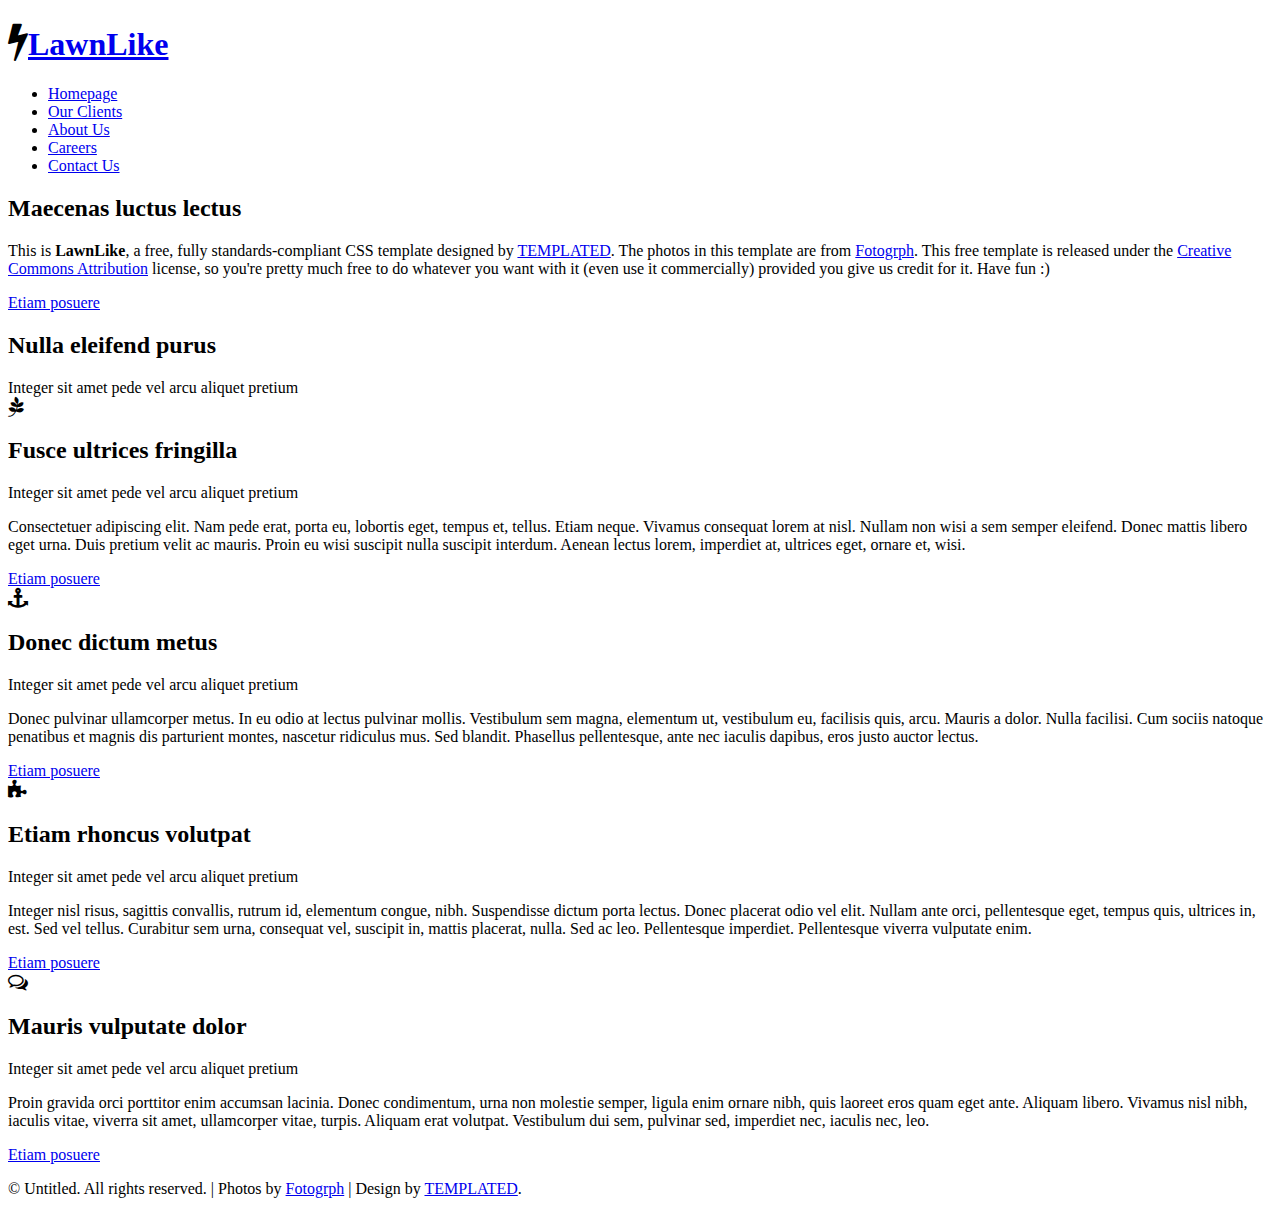
==== src/index.html @ e6cb64f8 "diploma" ====
<!DOCTYPE html PUBLIC "-//W3C//DTD XHTML 1.0 Strict//EN" "http://www.w3.org/TR/xhtml1/DTD/xhtml1-strict.dtd">



<html xmlns="http://www.w3.org/1999/xhtml">
<head>
<meta http-equiv="Content-Type" content="text/html; charset=utf-8" />
<title></title>
<meta name="keywords" content="" />
<meta name="description" content="" />
<link href="http://fonts.googleapis.com/css?family=Source+Sans+Pro:200,300,400,600,700,900" rel="stylesheet" />
<link href="main.scss" rel="stylesheet" type="text/css" media="all" />
<link href="fonts.css" rel="stylesheet" type="text/css" media="all" />


</head>
<body>
<div id="header-wrapper">
	<div id="header" class="container">
		<div id="logo">
			<h1><span class="fa fa-bolt"></span><a href="#">LawnLike</a></h1>
		</div>
		<div id="menu">
			<ul>
				<li class="current_page_item"><a href="#" accesskey="1" title="">Homepage</a></li>
				<li><a href="#" accesskey="2" title="">Our Clients</a></li>
				<li><a href="#" accesskey="3" title="">About Us</a></li>
				<li><a href="#" accesskey="4" title="">Careers</a></li>
				<li><a href="#" accesskey="5" title="">Contact Us</a></li>
			</ul>
		</div>
	</div>
</div>
<div id="header-featured">
	<div id="banner-wrapper">
		<div id="banner" class="container">
			<h2>Maecenas luctus lectus</h2>
			<p>This is <strong>LawnLike</strong>, a free, fully standards-compliant CSS template designed by <a href="http://templated.co" rel="nofollow">TEMPLATED</a>. The photos in this template are from <a href="http://fotogrph.com/"> Fotogrph</a>. This free template is released under the <a href="http://templated.co/license">Creative Commons Attribution</a> license, so you're pretty much free to do whatever you want with it (even use it commercially) provided you give us credit for it. Have fun :) </p>
			<a href="#" class="button">Etiam posuere</a>
		</div>
	</div>
</div>
<div id="wrapper">
	<div id="featured-wrapper">
		<div id="featured" class="extra2 margin-btm container">
			<div class="main-title">
				<h2>Nulla eleifend purus</h2>
				<span class="byline">Integer sit amet pede vel arcu aliquet pretium</span> </div>
	
			<div class="ebox1"> <span class="fa fa-pagelines"></span>
				<div class="title">
					<h2>Fusce ultrices fringilla</h2>
					<span class="byline">Integer sit amet pede vel arcu aliquet pretium</span> </div>
				<p>Consectetuer adipiscing elit. Nam pede erat, porta eu, lobortis eget, tempus et, tellus. Etiam neque. Vivamus consequat lorem at nisl. Nullam non wisi a sem semper eleifend. Donec mattis libero eget urna. Duis pretium velit ac mauris. Proin eu wisi suscipit nulla suscipit interdum. Aenean lectus lorem, imperdiet at, ultrices eget, ornare et, wisi. </p>
				<a href="#" class="button">Etiam posuere</a> </div>
			<div class="ebox2"> <span class="fa fa-anchor"></span>
				<div class="title">
					<h2>Donec dictum metus</h2>
					<span class="byline">Integer sit amet pede vel arcu aliquet pretium</span> </div>
				<p>Donec pulvinar ullamcorper metus. In eu odio at lectus pulvinar mollis. Vestibulum sem magna, elementum ut, vestibulum eu, facilisis quis, arcu. Mauris a dolor. Nulla facilisi. Cum sociis natoque penatibus et magnis dis parturient montes, nascetur ridiculus mus. Sed blandit. Phasellus pellentesque, ante nec iaculis dapibus, eros justo auctor lectus.</p>
				<a href="#" class="button">Etiam posuere</a> </div>
		</div>
		<div class="extra2 container">
			<div class="ebox1"> <span class="fa fa-puzzle-piece"></span>
				<div class="title">
					<h2>Etiam rhoncus volutpat</h2>
					<span class="byline">Integer sit amet pede vel arcu aliquet pretium</span> </div>
				<p>Integer nisl risus, sagittis convallis, rutrum id, elementum congue, nibh. Suspendisse dictum porta lectus. Donec placerat odio vel elit. Nullam ante orci, pellentesque eget, tempus quis, ultrices in, est. Sed vel tellus. Curabitur sem urna, consequat vel, suscipit in, mattis placerat, nulla. Sed ac leo. Pellentesque imperdiet. Pellentesque viverra vulputate enim.</p>
				<a href="#" class="button">Etiam posuere</a> </div>
			<div class="ebox2"> <span class="fa fa-comments-o"></span>
				<div class="title">
					<h2>Mauris vulputate dolor</h2>
					<span class="byline">Integer sit amet pede vel arcu aliquet pretium</span> </div>
				<p>Proin gravida orci porttitor enim accumsan lacinia. Donec condimentum, urna non molestie semper, ligula enim ornare nibh, quis laoreet eros quam eget ante. Aliquam libero. Vivamus nisl nibh, iaculis vitae, viverra sit amet, ullamcorper vitae, turpis. Aliquam erat volutpat. Vestibulum dui sem, pulvinar sed, imperdiet nec, iaculis nec, leo. </p>
				<a href="#" class="button">Etiam posuere</a> </div>
		</div>
	</div>
</div>
<div id="copyright" class="container">
	<p>&copy; Untitled. All rights reserved. | Photos by <a href="http://fotogrph.com/">Fotogrph</a> | Design by <a href="http://templated.co" rel="nofollow">TEMPLATED</a>.</p>
</div>
</body>
</html>
---- src/fonts.css ----
@charset 'UTF-8';

@font-face
{
	font-family: 'FontAwesome';
	src: url('fonts/fontawesome-webfont.eot?v=3.0.1');
	src: url('fonts/fontawesome-webfont.eot?#iefix&v=3.0.1') format('embedded-opentype'),
	     url('fonts/fontawesome-webfont.woff?v=3.0.1') format('woff'),
	     url('fonts/fontawesome-webfont.ttf?v=3.0.1') format('truetype'),
	     url('fonts/fontawesome-webfont.svg#FontAwesome') format('svg');
	font-weight: normal;
	font-style: normal;
}

@font-face
{
	font-family: 'Font-Awesome-Social';
	src: url('fonts/fontawesome-social-webfont.eot');
	src: url('fonts/fontawesome-social-webfont.eot?#iefix') format('embedded-opentype'),
	     url('fonts/fontawesome-social-webfont.woff') format('woff'),
		 url('fonts/fontawesome-social-webfont.ttf') format('truetype'),
		 url('fonts/fontawesome-social-webfont.svg#Font-Awesome-More') format('svg');
	font-weight: normal;
	font-style: normal;
}

	.fa
	{
		text-decoration: none;
	}

		.fa:before
		{
			display:inline-block;
			font-family: FontAwesome;
			font-size: 1.25em;
			text-decoration: none;
			font-style: normal;
			font-weight: normal;
			line-height: 1;
			-webkit-font-smoothing:antialiased;
			-moz-osx-font-smoothing:grayscale;
		}

		.fa-lg{font-size:1.3333333333333333em;line-height:.75em;vertical-align:-15%}
		.fa-2x{font-size:2em}
		.fa-3x{font-size:3em}
		.fa-4x{font-size:4em}
		.fa-5x{font-size:5em}
		.fa-fw{width:1.2857142857142858em;text-align:center}
		.fa-ul{padding-left:0;margin-left:2.142857142857143em;list-style-type:none}.fa-ul>li{position:relative}
		.fa-li{position:absolute;left:-2.142857142857143em;width:2.142857142857143em;top:.14285714285714285em;text-align:center}.fa-li.fa-lg{left:-1.8571428571428572em}
		.fa-border{padding:.2em .25em .15em;border:solid .08em #eee;border-radius:.1em}
		.pull-right{float:right}
		.pull-left{float:left}
		.fa.pull-left{margin-right:.3em}
		.fa.pull-right{margin-left:.3em}
		.fa-spin{-webkit-animation:spin 2s infinite linear;-moz-animation:spin 2s infinite linear;-o-animation:spin 2s infinite linear;animation:spin 2s infinite linear}
		@-moz-keyframes spin{0%{-moz-transform:rotate(0deg)} 100%{-moz-transform:rotate(359deg)}}@-webkit-keyframes spin{0%{-webkit-transform:rotate(0deg)} 100%{-webkit-transform:rotate(359deg)}}@-o-keyframes spin{0%{-o-transform:rotate(0deg)} 100%{-o-transform:rotate(359deg)}}@-ms-keyframes spin{0%{-ms-transform:rotate(0deg)} 100%{-ms-transform:rotate(359deg)}}@keyframes spin{0%{transform:rotate(0deg)} 100%{transform:rotate(359deg)}}.fa-rotate-90{filter:progid:DXImageTransform.Microsoft.BasicImage(rotation=1);-webkit-transform:rotate(90deg);-moz-transform:rotate(90deg);-ms-transform:rotate(90deg);-o-transform:rotate(90deg);transform:rotate(90deg)}
		.fa-rotate-180{filter:progid:DXImageTransform.Microsoft.BasicImage(rotation=2);-webkit-transform:rotate(180deg);-moz-transform:rotate(180deg);-ms-transform:rotate(180deg);-o-transform:rotate(180deg);transform:rotate(180deg)}
		.fa-rotate-270{filter:progid:DXImageTransform.Microsoft.BasicImage(rotation=3);-webkit-transform:rotate(270deg);-moz-transform:rotate(270deg);-ms-transform:rotate(270deg);-o-transform:rotate(270deg);transform:rotate(270deg)}
		.fa-flip-horizontal{filter:progid:DXImageTransform.Microsoft.BasicImage(rotation=0, mirror=1);-webkit-transform:scale(-1, 1);-moz-transform:scale(-1, 1);-ms-transform:scale(-1, 1);-o-transform:scale(-1, 1);transform:scale(-1, 1)}
		.fa-flip-vertical{filter:progid:DXImageTransform.Microsoft.BasicImage(rotation=2, mirror=1);-webkit-transform:scale(1, -1);-moz-transform:scale(1, -1);-ms-transform:scale(1, -1);-o-transform:scale(1, -1);transform:scale(1, -1)}
		.fa-stack{position:relative;display:inline-block;width:2em;height:2em;line-height:2em;vertical-align:middle}
		.fa-stack-1x,.fa-stack-2x{position:absolute;left:0;width:100%;text-align:center}
		.fa-stack-1x{line-height:inherit}
		.fa-stack-2x{font-size:2em}
		.fa-inverse{color:#fff}
		.fa-glass:before{content:"\f000"}
		.fa-music:before{content:"\f001"}
		.fa-search:before{content:"\f002"}
		.fa-envelope-o:before{content:"\f003"}
		.fa-heart:before{content:"\f004"}
		.fa-star:before{content:"\f005"}
		.fa-star-o:before{content:"\f006"}
		.fa-user:before{content:"\f007"}
		.fa-film:before{content:"\f008"}
		.fa-th-large:before{content:"\f009"}
		.fa-th:before{content:"\f00a"}
		.fa-th-list:before{content:"\f00b"}
		.fa-check:before{content:"\f00c"}
		.fa-times:before{content:"\f00d"}
		.fa-search-plus:before{content:"\f00e"}
		.fa-search-minus:before{content:"\f010"}
		.fa-power-off:before{content:"\f011"}
		.fa-signal:before{content:"\f012"}
		.fa-gear:before,.fa-cog:before{content:"\f013"}
		.fa-trash-o:before{content:"\f014"}
		.fa-home:before{content:"\f015"}
		.fa-file-o:before{content:"\f016"}
		.fa-clock-o:before{content:"\f017"}
		.fa-road:before{content:"\f018"}
		.fa-download:before{content:"\f019"}
		.fa-arrow-circle-o-down:before{content:"\f01a"}
		.fa-arrow-circle-o-up:before{content:"\f01b"}
		.fa-inbox:before{content:"\f01c"}
		.fa-play-circle-o:before{content:"\f01d"}
		.fa-rotate-right:before,.fa-repeat:before{content:"\f01e"}
		.fa-refresh:before{content:"\f021"}
		.fa-list-alt:before{content:"\f022"}
		.fa-lock:before{content:"\f023"}
		.fa-flag:before{content:"\f024"}
		.fa-headphones:before{content:"\f025"}
		.fa-volume-off:before{content:"\f026"}
		.fa-volume-down:before{content:"\f027"}
		.fa-volume-up:before{content:"\f028"}
		.fa-qrcode:before{content:"\f029"}
		.fa-barcode:before{content:"\f02a"}
		.fa-tag:before{content:"\f02b"}
		.fa-tags:before{content:"\f02c"}
		.fa-book:before{content:"\f02d"}
		.fa-bookmark:before{content:"\f02e"}
		.fa-print:before{content:"\f02f"}
		.fa-camera:before{content:"\f030"}
		.fa-font:before{content:"\f031"}
		.fa-bold:before{content:"\f032"}
		.fa-italic:before{content:"\f033"}
		.fa-text-height:before{content:"\f034"}
		.fa-text-width:before{content:"\f035"}
		.fa-align-left:before{content:"\f036"}
		.fa-align-center:before{content:"\f037"}
		.fa-align-right:before{content:"\f038"}
		.fa-align-justify:before{content:"\f039"}
		.fa-list:before{content:"\f03a"}
		.fa-dedent:before,.fa-outdent:before{content:"\f03b"}
		.fa-indent:before{content:"\f03c"}
		.fa-video-camera:before{content:"\f03d"}
		.fa-picture-o:before{content:"\f03e"}
		.fa-pencil:before{content:"\f040"}
		.fa-map-marker:before{content:"\f041"}
		.fa-adjust:before{content:"\f042"}
		.fa-tint:before{content:"\f043"}
		.fa-edit:before,.fa-pencil-square-o:before{content:"\f044"}
		.fa-share-square-o:before{content:"\f045"}
		.fa-check-square-o:before{content:"\f046"}
		.fa-move:before{content:"\f047"}
		.fa-step-backward:before{content:"\f048"}
		.fa-fast-backward:before{content:"\f049"}
		.fa-backward:before{content:"\f04a"}
		.fa-play:before{content:"\f04b"}
		.fa-pause:before{content:"\f04c"}
		.fa-stop:before{content:"\f04d"}
		.fa-forward:before{content:"\f04e"}
		.fa-fast-forward:before{content:"\f050"}
		.fa-step-forward:before{content:"\f051"}
		.fa-eject:before{content:"\f052"}
		.fa-chevron-left:before{content:"\f053"}
		.fa-chevron-right:before{content:"\f054"}
		.fa-plus-circle:before{content:"\f055"}
		.fa-minus-circle:before{content:"\f056"}
		.fa-times-circle:before{content:"\f057"}
		.fa-check-circle:before{content:"\f058"}
		.fa-question-circle:before{content:"\f059"}
		.fa-info-circle:before{content:"\f05a"}
		.fa-crosshairs:before{content:"\f05b"}
		.fa-times-circle-o:before{content:"\f05c"}
		.fa-check-circle-o:before{content:"\f05d"}
		.fa-ban:before{content:"\f05e"}
		.fa-arrow-left:before{content:"\f060"}
		.fa-arrow-right:before{content:"\f061"}
		.fa-arrow-up:before{content:"\f062"}
		.fa-arrow-down:before{content:"\f063"}
		.fa-mail-forward:before,.fa-share:before{content:"\f064"}
		.fa-resize-full:before{content:"\f065"}
		.fa-resize-small:before{content:"\f066"}
		.fa-plus:before{content:"\f067"}
		.fa-minus:before{content:"\f068"}
		.fa-asterisk:before{content:"\f069"}
		.fa-exclamation-circle:before{content:"\f06a"}
		.fa-gift:before{content:"\f06b"}
		.fa-leaf:before{content:"\f06c"}
		.fa-fire:before{content:"\f06d"}
		.fa-eye:before{content:"\f06e"}
		.fa-eye-slash:before{content:"\f070"}
		.fa-warning:before,.fa-exclamation-triangle:before{content:"\f071"}
		.fa-plane:before{content:"\f072"}
		.fa-calendar:before{content:"\f073"}
		.fa-random:before{content:"\f074"}
		.fa-comment:before{content:"\f075"}
		.fa-magnet:before{content:"\f076"}
		.fa-chevron-up:before{content:"\f077"}
		.fa-chevron-down:before{content:"\f078"}
		.fa-retweet:before{content:"\f079"}
		.fa-shopping-cart:before{content:"\f07a"}
		.fa-folder:before{content:"\f07b"}
		.fa-folder-open:before{content:"\f07c"}
		.fa-resize-vertical:before{content:"\f07d"}
		.fa-resize-horizontal:before{content:"\f07e"}
		.fa-bar-chart-o:before{content:"\f080"}
		.fa-twitter-square:before{content:"\f081"}
		.fa-facebook-square:before{content:"\f082"}
		.fa-camera-retro:before{content:"\f083"}
		.fa-key:before{content:"\f084"}
		.fa-gears:before,.fa-cogs:before{content:"\f085"}
		.fa-comments:before{content:"\f086"}
		.fa-thumbs-o-up:before{content:"\f087"}
		.fa-thumbs-o-down:before{content:"\f088"}
		.fa-star-half:before{content:"\f089"}
		.fa-heart-o:before{content:"\f08a"}
		.fa-sign-out:before{content:"\f08b"}
		.fa-linkedin-square:before{content:"\f08c"}
		.fa-thumb-tack:before{content:"\f08d"}
		.fa-external-link:before{content:"\f08e"}
		.fa-sign-in:before{content:"\f090"}
		.fa-trophy:before{content:"\f091"}
		.fa-github-square:before{content:"\f092"}
		.fa-upload:before{content:"\f093"}
		.fa-lemon-o:before{content:"\f094"}
		.fa-phone:before{content:"\f095"}
		.fa-square-o:before{content:"\f096"}
		.fa-bookmark-o:before{content:"\f097"}
		.fa-phone-square:before{content:"\f098"}
		.fa-twitter:before{content:"\f099"}
		.fa-facebook:before{content:"\f09a"}
		.fa-github:before{content:"\f09b"}
		.fa-unlock:before{content:"\f09c"}
		.fa-credit-card:before{content:"\f09d"}
		.fa-rss:before{content:"\f09e"}
		.fa-hdd-o:before{content:"\f0a0"}
		.fa-bullhorn:before{content:"\f0a1"}
		.fa-bell:before{content:"\f0f3"}
		.fa-certificate:before{content:"\f0a3"}
		.fa-hand-o-right:before{content:"\f0a4"}
		.fa-hand-o-left:before{content:"\f0a5"}
		.fa-hand-o-up:before{content:"\f0a6"}
		.fa-hand-o-down:before{content:"\f0a7"}
		.fa-arrow-circle-left:before{content:"\f0a8"}
		.fa-arrow-circle-right:before{content:"\f0a9"}
		.fa-arrow-circle-up:before{content:"\f0aa"}
		.fa-arrow-circle-down:before{content:"\f0ab"}
		.fa-globe:before{content:"\f0ac"}
		.fa-wrench:before{content:"\f0ad"}
		.fa-tasks:before{content:"\f0ae"}
		.fa-filter:before{content:"\f0b0"}
		.fa-briefcase:before{content:"\f0b1"}
		.fa-fullscreen:before{content:"\f0b2"}
		.fa-group:before{content:"\f0c0"}
		.fa-chain:before,.fa-link:before{content:"\f0c1"}
		.fa-cloud:before{content:"\f0c2"}
		.fa-flask:before{content:"\f0c3"}
		.fa-cut:before,.fa-scissors:before{content:"\f0c4"}
		.fa-copy:before,.fa-files-o:before{content:"\f0c5"}
		.fa-paperclip:before{content:"\f0c6"}
		.fa-save:before,.fa-floppy-o:before{content:"\f0c7"}
		.fa-square:before{content:"\f0c8"}
		.fa-reorder:before{content:"\f0c9"}
		.fa-list-ul:before{content:"\f0ca"}
		.fa-list-ol:before{content:"\f0cb"}
		.fa-strikethrough:before{content:"\f0cc"}
		.fa-underline:before{content:"\f0cd"}
		.fa-table:before{content:"\f0ce"}
		.fa-magic:before{content:"\f0d0"}
		.fa-truck:before{content:"\f0d1"}
		.fa-pinterest:before{content:"\f0d2"}
		.fa-pinterest-square:before{content:"\f0d3"}
		.fa-google-plus-square:before{content:"\f0d4"}
		.fa-google-plus:before{content:"\f0d5"}
		.fa-money:before{content:"\f0d6"}
		.fa-caret-down:before{content:"\f0d7"}
		.fa-caret-up:before{content:"\f0d8"}
		.fa-caret-left:before{content:"\f0d9"}
		.fa-caret-right:before{content:"\f0da"}
		.fa-columns:before{content:"\f0db"}
		.fa-unsorted:before,.fa-sort:before{content:"\f0dc"}
		.fa-sort-down:before,.fa-sort-asc:before{content:"\f0dd"}
		.fa-sort-up:before,.fa-sort-desc:before{content:"\f0de"}
		.fa-envelope:before{content:"\f0e0"}
		.fa-linkedin:before{content:"\f0e1"}
		.fa-rotate-left:before,.fa-undo:before{content:"\f0e2"}
		.fa-legal:before,.fa-gavel:before{content:"\f0e3"}
		.fa-dashboard:before,.fa-tachometer:before{content:"\f0e4"}
		.fa-comment-o:before{content:"\f0e5"}
		.fa-comments-o:before{content:"\f0e6"}
		.fa-flash:before,.fa-bolt:before{content:"\f0e7"}
		.fa-sitemap:before{content:"\f0e8"}
		.fa-umbrella:before{content:"\f0e9"}
		.fa-paste:before,.fa-clipboard:before{content:"\f0ea"}
		.fa-lightbulb-o:before{content:"\f0eb"}
		.fa-exchange:before{content:"\f0ec"}
		.fa-cloud-download:before{content:"\f0ed"}
		.fa-cloud-upload:before{content:"\f0ee"}
		.fa-user-md:before{content:"\f0f0"}
		.fa-stethoscope:before{content:"\f0f1"}
		.fa-suitcase:before{content:"\f0f2"}
		.fa-bell-o:before{content:"\f0a2"}
		.fa-coffee:before{content:"\f0f4"}
		.fa-cutlery:before{content:"\f0f5"}
		.fa-file-text-o:before{content:"\f0f6"}
		.fa-building:before{content:"\f0f7"}
		.fa-hospital:before{content:"\f0f8"}
		.fa-ambulance:before{content:"\f0f9"}
		.fa-medkit:before{content:"\f0fa"}
		.fa-fighter-jet:before{content:"\f0fb"}
		.fa-beer:before{content:"\f0fc"}
		.fa-h-square:before{content:"\f0fd"}
		.fa-plus-square:before{content:"\f0fe"}
		.fa-angle-double-left:before{content:"\f100"}
		.fa-angle-double-right:before{content:"\f101"}
		.fa-angle-double-up:before{content:"\f102"}
		.fa-angle-double-down:before{content:"\f103"}
		.fa-angle-left:before{content:"\f104"}
		.fa-angle-right:before{content:"\f105"}
		.fa-angle-up:before{content:"\f106"}
		.fa-angle-down:before{content:"\f107"}
		.fa-desktop:before{content:"\f108"}
		.fa-laptop:before{content:"\f109"}
		.fa-tablet:before{content:"\f10a"}
		.fa-mobile-phone:before,.fa-mobile:before{content:"\f10b"}
		.fa-circle-o:before{content:"\f10c"}
		.fa-quote-left:before{content:"\f10d"}
		.fa-quote-right:before{content:"\f10e"}
		.fa-spinner:before{content:"\f110"}
		.fa-circle:before{content:"\f111"}
		.fa-mail-reply:before,.fa-reply:before{content:"\f112"}
		.fa-github-alt:before{content:"\f113"}
		.fa-folder-o:before{content:"\f114"}
		.fa-folder-open-o:before{content:"\f115"}
		.fa-expand-o:before{content:"\f116"}
		.fa-collapse-o:before{content:"\f117"}
		.fa-smile-o:before{content:"\f118"}
		.fa-frown-o:before{content:"\f119"}
		.fa-meh-o:before{content:"\f11a"}
		.fa-gamepad:before{content:"\f11b"}
		.fa-keyboard-o:before{content:"\f11c"}
		.fa-flag-o:before{content:"\f11d"}
		.fa-flag-checkered:before{content:"\f11e"}
		.fa-terminal:before{content:"\f120"}
		.fa-code:before{content:"\f121"}
		.fa-reply-all:before{content:"\f122"}
		.fa-mail-reply-all:before{content:"\f122"}
		.fa-star-half-empty:before,.fa-star-half-full:before,.fa-star-half-o:before{content:"\f123"}
		.fa-location-arrow:before{content:"\f124"}
		.fa-crop:before{content:"\f125"}
		.fa-code-fork:before{content:"\f126"}
		.fa-unlink:before,.fa-chain-broken:before{content:"\f127"}
		.fa-question:before{content:"\f128"}
		.fa-info:before{content:"\f129"}
		.fa-exclamation:before{content:"\f12a"}
		.fa-superscript:before{content:"\f12b"}
		.fa-subscript:before{content:"\f12c"}
		.fa-eraser:before{content:"\f12d"}
		.fa-puzzle-piece:before{content:"\f12e"}
		.fa-microphone:before{content:"\f130"}
		.fa-microphone-slash:before{content:"\f131"}
		.fa-shield:before{content:"\f132"}
		.fa-calendar-o:before{content:"\f133"}
		.fa-fire-extinguisher:before{content:"\f134"}
		.fa-rocket:before{content:"\f135"}
		.fa-maxcdn:before{content:"\f136"}
		.fa-chevron-circle-left:before{content:"\f137"}
		.fa-chevron-circle-right:before{content:"\f138"}
		.fa-chevron-circle-up:before{content:"\f139"}
		.fa-chevron-circle-down:before{content:"\f13a"}
		.fa-html5:before{content:"\f13b"}
		.fa-css3:before{content:"\f13c"}
		.fa-anchor:before{content:"\f13d"}
		.fa-unlock-o:before{content:"\f13e"}
		.fa-bullseye:before{content:"\f140"}
		.fa-ellipsis-horizontal:before{content:"\f141"}
		.fa-ellipsis-vertical:before{content:"\f142"}
		.fa-rss-square:before{content:"\f143"}
		.fa-play-circle:before{content:"\f144"}
		.fa-ticket:before{content:"\f145"}
		.fa-minus-square:before{content:"\f146"}
		.fa-minus-square-o:before{content:"\f147"}
		.fa-level-up:before{content:"\f148"}
		.fa-level-down:before{content:"\f149"}
		.fa-check-square:before{content:"\f14a"}
		.fa-pencil-square:before{content:"\f14b"}
		.fa-external-link-square:before{content:"\f14c"}
		.fa-share-square:before{content:"\f14d"}
		.fa-compass:before{content:"\f14e"}
		.fa-toggle-down:before,.fa-caret-square-o-down:before{content:"\f150"}
		.fa-toggle-up:before,.fa-caret-square-o-up:before{content:"\f151"}
		.fa-toggle-right:before,.fa-caret-square-o-right:before{content:"\f152"}
		.fa-euro:before,.fa-eur:before{content:"\f153"}
		.fa-gbp:before{content:"\f154"}
		.fa-dollar:before,.fa-usd:before{content:"\f155"}
		.fa-rupee:before,.fa-inr:before{content:"\f156"}
		.fa-cny:before,.fa-rmb:before,.fa-yen:before,.fa-jpy:before{content:"\f157"}
		.fa-ruble:before,.fa-rouble:before,.fa-rub:before{content:"\f158"}
		.fa-won:before,.fa-krw:before{content:"\f159"}
		.fa-bitcoin:before,.fa-btc:before{content:"\f15a"}
		.fa-file:before{content:"\f15b"}
		.fa-file-text:before{content:"\f15c"}
		.fa-sort-alpha-asc:before{content:"\f15d"}
		.fa-sort-alpha-desc:before{content:"\f15e"}
		.fa-sort-amount-asc:before{content:"\f160"}
		.fa-sort-amount-desc:before{content:"\f161"}
		.fa-sort-numeric-asc:before{content:"\f162"}
		.fa-sort-numeric-desc:before{content:"\f163"}
		.fa-thumbs-up:before{content:"\f164"}
		.fa-thumbs-down:before{content:"\f165"}
		.fa-youtube-square:before{content:"\f166"}
		.fa-youtube:before{content:"\f167"}
		.fa-xing:before{content:"\f168"}
		.fa-xing-square:before{content:"\f169"}
		.fa-youtube-play:before{content:"\f16a"}
		.fa-dropbox:before{content:"\f16b"}
		.fa-stack-overflow:before{content:"\f16c"}
		.fa-instagram:before{content:"\f16d"}
		.fa-flickr:before{content:"\f16e"}
		.fa-adn:before{content:"\f170"}
		.fa-bitbucket:before{content:"\f171"}
		.fa-bitbucket-square:before{content:"\f172"}
		.fa-tumblr:before{content:"\f173"}
		.fa-tumblr-square:before{content:"\f174"}
		.fa-long-arrow-down:before{content:"\f175"}
		.fa-long-arrow-up:before{content:"\f176"}
		.fa-long-arrow-left:before{content:"\f177"}
		.fa-long-arrow-right:before{content:"\f178"}
		.fa-apple:before{content:"\f179"}
		.fa-windows:before{content:"\f17a"}
		.fa-android:before{content:"\f17b"}
		.fa-linux:before{content:"\f17c"}
		.fa-dribbble:before{content:"\f17d"}
		.fa-skype:before{content:"\f17e"}
		.fa-foursquare:before{content:"\f180"}
		.fa-trello:before{content:"\f181"}
		.fa-female:before{content:"\f182"}
		.fa-male:before{content:"\f183"}
		.fa-gittip:before{content:"\f184"}
		.fa-sun-o:before{content:"\f185"}
		.fa-moon-o:before{content:"\f186"}
		.fa-archive:before{content:"\f187"}
		.fa-bug:before{content:"\f188"}
		.fa-vk:before{content:"\f189"}
		.fa-weibo:before{content:"\f18a"}
		.fa-renren:before{content:"\f18b"}
		.fa-pagelines:before{content:"\f18c"}
		.fa-stack-exchange:before{content:"\f18d"}
		.fa-arrow-circle-o-right:before{content:"\f18e"}
		.fa-arrow-circle-o-left:before{content:"\f190"}
		.fa-toggle-left:before,.fa-caret-square-o-left:before{content:"\f191"}
		.fa-dot-circle-o:before{content:"\f192"}
		.fa-wheelchair:before{content:"\f193"}
		.fa-vimeo-square:before{content:"\f194"}
		.fa-turkish-lira:before,.fa-try:before{content:"\f195"}
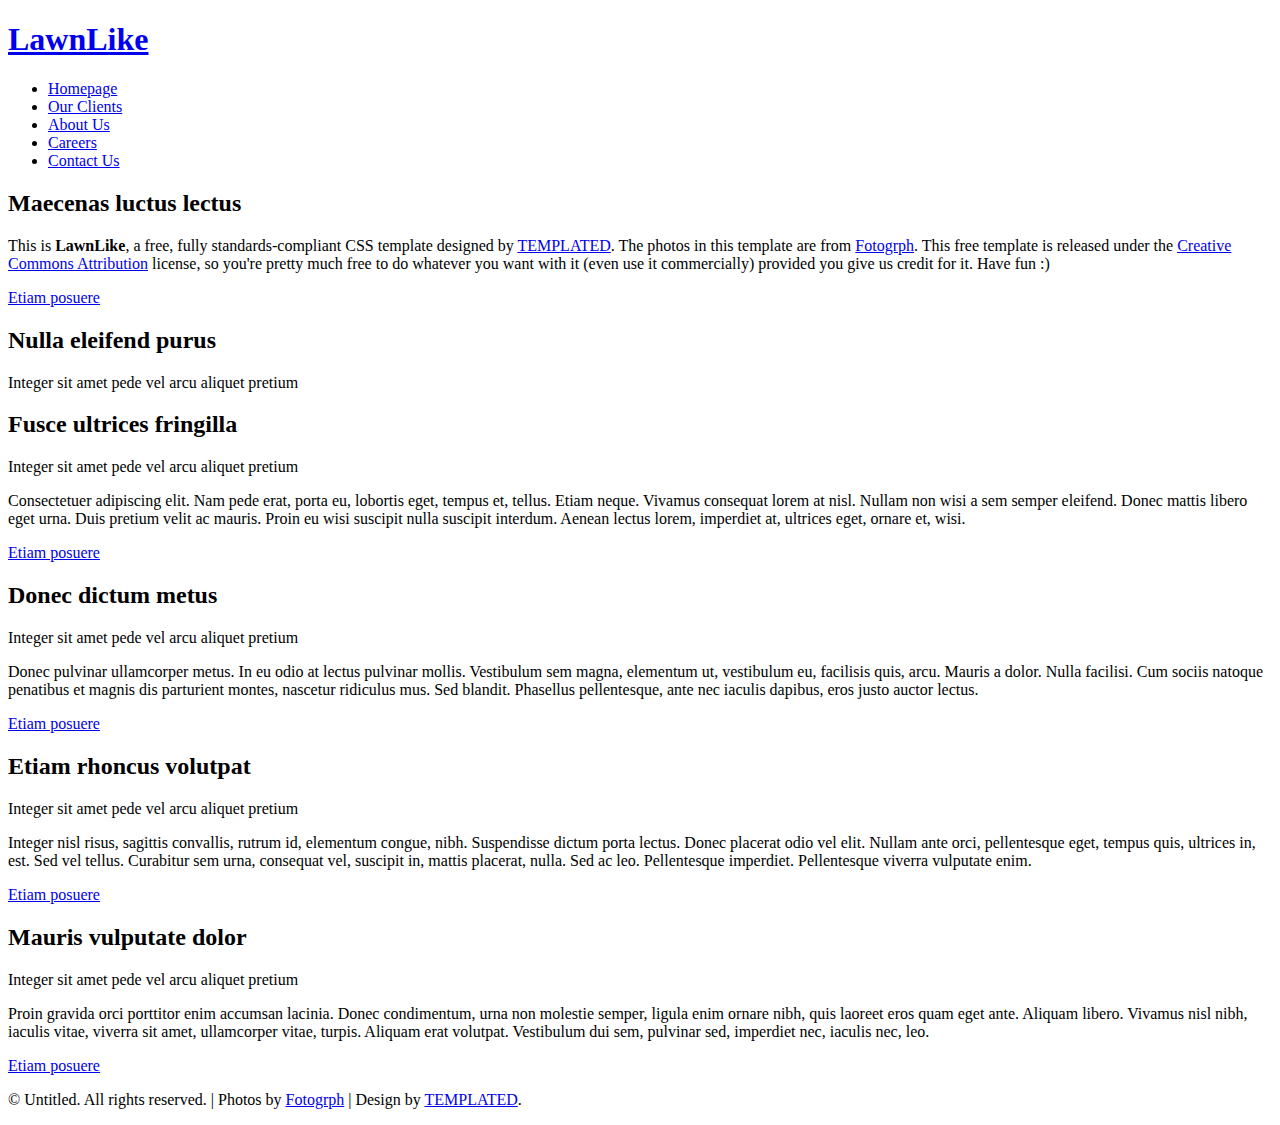
==== commit 038a3d8d: "diploma" ====
--- a/src/index.html
+++ b/src/index.html
@@ -10,7 +10,7 @@
 <meta name="description" content="" />
 <link href="http://fonts.googleapis.com/css?family=Source+Sans+Pro:200,300,400,600,700,900" rel="stylesheet" />
 <link href="main.scss" rel="stylesheet" type="text/css" media="all" />
-<link href="fonts.css" rel="stylesheet" type="text/css" media="all" />
+<link href="fonts.scss" rel="stylesheet" type="text/css" media="all" />
 
 
 </head>
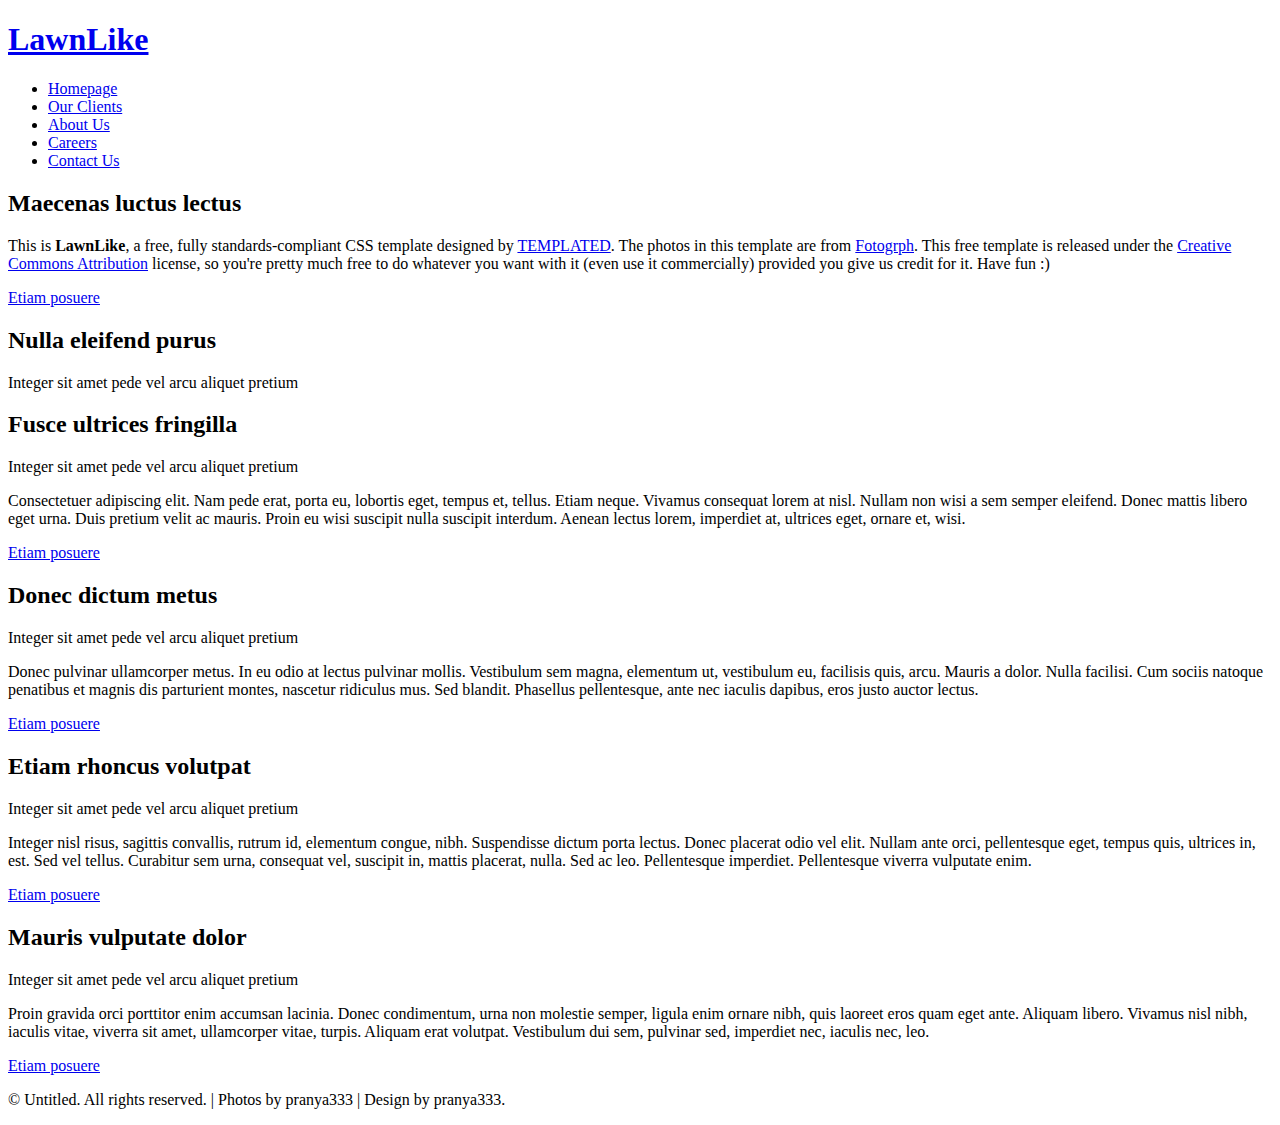
==== commit 09226281: "greeen" ====
--- a/src/index.html
+++ b/src/index.html
@@ -1,17 +1,17 @@
-<!DOCTYPE html PUBLIC "-//W3C//DTD XHTML 1.0 Strict//EN" "http://www.w3.org/TR/xhtml1/DTD/xhtml1-strict.dtd">
-
-
-
-<html xmlns="http://www.w3.org/1999/xhtml">
+<!DOCTYPE html>
+  <html lang="en">
 <head>
-<meta http-equiv="Content-Type" content="text/html; charset=utf-8" />
-<title></title>
+<meta charset="UTF-8"> 
+<meta name="viewport" content="width=device-width, initial-scale=1">
+<!-- <link  rel="stylesheet" href="/css/fonts.scss"> -->
+<link rel="stylesheet" href="./main.scss">
+<title>333</title>
 <meta name="keywords" content="" />
 <meta name="description" content="" />
 <link href="http://fonts.googleapis.com/css?family=Source+Sans+Pro:200,300,400,600,700,900" rel="stylesheet" />
-<link href="main.scss" rel="stylesheet" type="text/css" media="all" />
-<link href="fonts.scss" rel="stylesheet" type="text/css" media="all" />
-
+<link href="./font.css" type="text/scss" media="all" />
+<script src="./js/main.js" defer></script>
+<!--[if IE 6]><link href="default_ie6.css" rel="stylesheet" type="text/css" /><![endif]-->
 
 </head>
 <body>
@@ -77,7 +77,7 @@
 	</div>
 </div>
 <div id="copyright" class="container">
-	<p>&copy; Untitled. All rights reserved. | Photos by <a href="http://fotogrph.com/">Fotogrph</a> | Design by <a href="http://templated.co" rel="nofollow">TEMPLATED</a>.</p>
+	<p>&copy; Untitled. All rights reserved. | Photos by pranya333</a> | Design by pranya333</a>.</p>
 </div>
 </body>
 </html>
--- a/src/font.css
+++ b/src/font.css
@@ -0,0 +1,438 @@
+@charset 'UTF-8';
+
+@font-face
+{
+	font-family: 'FontAwesome';
+	src: url('fonts/fontawesome-webfont.eot?v=3.0.1');
+	src: url('fonts/fontawesome-webfont.eot?#iefix&v=3.0.1') format('embedded-opentype'),
+	     url('fonts/fontawesome-webfont.woff?v=3.0.1') format('woff'),
+	     url('fonts/fontawesome-webfont.ttf?v=3.0.1') format('truetype'),
+	     url('fonts/fontawesome-webfont.svg#FontAwesome') format('svg');
+	font-weight: normal;
+	font-style: normal;
+}
+
+@font-face
+{
+	font-family: 'Font-Awesome-Social';
+	src: url('fonts/fontawesome-social-webfont.eot');
+	src: url('fonts/fontawesome-social-webfont.eot?#iefix') format('embedded-opentype'),
+	     url('fonts/fontawesome-social-webfont.woff') format('woff'),
+		 url('fonts/fontawesome-social-webfont.ttf') format('truetype'),
+		 url('fonts/fontawesome-social-webfont.svg#Font-Awesome-More') format('svg');
+	font-weight: normal;
+	font-style: normal;
+}
+
+	.fa
+	{
+		text-decoration: none;
+	}
+
+		.fa:before
+		{
+			display:inline-block;
+			font-family: FontAwesome;
+			font-size: 1.25em;
+			text-decoration: none;
+			font-style: normal;
+			font-weight: normal;
+			line-height: 1;
+			-webkit-font-smoothing:antialiased;
+			-moz-osx-font-smoothing:grayscale;
+		}
+
+		.fa-lg{font-size:1.3333333333333333em;line-height:.75em;vertical-align:-15%}
+		.fa-2x{font-size:2em}
+		.fa-3x{font-size:3em}
+		.fa-4x{font-size:4em}
+		.fa-5x{font-size:5em}
+		.fa-fw{width:1.2857142857142858em;text-align:center}
+		.fa-ul{padding-left:0;margin-left:2.142857142857143em;list-style-type:none}.fa-ul>li{position:relative}
+		.fa-li{position:absolute;left:-2.142857142857143em;width:2.142857142857143em;top:.14285714285714285em;text-align:center}.fa-li.fa-lg{left:-1.8571428571428572em}
+		.fa-border{padding:.2em .25em .15em;border:solid .08em #eee;border-radius:.1em}
+		.pull-right{float:right}
+		.pull-left{float:left}
+		.fa.pull-left{margin-right:.3em}
+		.fa.pull-right{margin-left:.3em}
+		.fa-spin{-webkit-animation:spin 2s infinite linear;-moz-animation:spin 2s infinite linear;-o-animation:spin 2s infinite linear;animation:spin 2s infinite linear}
+		@-moz-keyframes spin{0%{-moz-transform:rotate(0deg)} 100%{-moz-transform:rotate(359deg)}}@-webkit-keyframes spin{0%{-webkit-transform:rotate(0deg)} 100%{-webkit-transform:rotate(359deg)}}@-o-keyframes spin{0%{-o-transform:rotate(0deg)} 100%{-o-transform:rotate(359deg)}}@-ms-keyframes spin{0%{-ms-transform:rotate(0deg)} 100%{-ms-transform:rotate(359deg)}}@keyframes spin{0%{transform:rotate(0deg)} 100%{transform:rotate(359deg)}}.fa-rotate-90{filter:progid:DXImageTransform.Microsoft.BasicImage(rotation=1);-webkit-transform:rotate(90deg);-moz-transform:rotate(90deg);-ms-transform:rotate(90deg);-o-transform:rotate(90deg);transform:rotate(90deg)}
+		.fa-rotate-180{filter:progid:DXImageTransform.Microsoft.BasicImage(rotation=2);-webkit-transform:rotate(180deg);-moz-transform:rotate(180deg);-ms-transform:rotate(180deg);-o-transform:rotate(180deg);transform:rotate(180deg)}
+		.fa-rotate-270{filter:progid:DXImageTransform.Microsoft.BasicImage(rotation=3);-webkit-transform:rotate(270deg);-moz-transform:rotate(270deg);-ms-transform:rotate(270deg);-o-transform:rotate(270deg);transform:rotate(270deg)}
+		.fa-flip-horizontal{filter:progid:DXImageTransform.Microsoft.BasicImage(rotation=0, mirror=1);-webkit-transform:scale(-1, 1);-moz-transform:scale(-1, 1);-ms-transform:scale(-1, 1);-o-transform:scale(-1, 1);transform:scale(-1, 1)}
+		.fa-flip-vertical{filter:progid:DXImageTransform.Microsoft.BasicImage(rotation=2, mirror=1);-webkit-transform:scale(1, -1);-moz-transform:scale(1, -1);-ms-transform:scale(1, -1);-o-transform:scale(1, -1);transform:scale(1, -1)}
+		.fa-stack{position:relative;display:inline-block;width:2em;height:2em;line-height:2em;vertical-align:middle}
+		.fa-stack-1x,.fa-stack-2x{position:absolute;left:0;width:100%;text-align:center}
+		.fa-stack-1x{line-height:inherit}
+		.fa-stack-2x{font-size:2em}
+		.fa-inverse{color:#fff}
+		.fa-glass:before{content:"\f000"}
+		.fa-music:before{content:"\f001"}
+		.fa-search:before{content:"\f002"}
+		.fa-envelope-o:before{content:"\f003"}
+		.fa-heart:before{content:"\f004"}
+		.fa-star:before{content:"\f005"}
+		.fa-star-o:before{content:"\f006"}
+		.fa-user:before{content:"\f007"}
+		.fa-film:before{content:"\f008"}
+		.fa-th-large:before{content:"\f009"}
+		.fa-th:before{content:"\f00a"}
+		.fa-th-list:before{content:"\f00b"}
+		.fa-check:before{content:"\f00c"}
+		.fa-times:before{content:"\f00d"}
+		.fa-search-plus:before{content:"\f00e"}
+		.fa-search-minus:before{content:"\f010"}
+		.fa-power-off:before{content:"\f011"}
+		.fa-signal:before{content:"\f012"}
+		.fa-gear:before,.fa-cog:before{content:"\f013"}
+		.fa-trash-o:before{content:"\f014"}
+		.fa-home:before{content:"\f015"}
+		.fa-file-o:before{content:"\f016"}
+		.fa-clock-o:before{content:"\f017"}
+		.fa-road:before{content:"\f018"}
+		.fa-download:before{content:"\f019"}
+		.fa-arrow-circle-o-down:before{content:"\f01a"}
+		.fa-arrow-circle-o-up:before{content:"\f01b"}
+		.fa-inbox:before{content:"\f01c"}
+		.fa-play-circle-o:before{content:"\f01d"}
+		.fa-rotate-right:before,.fa-repeat:before{content:"\f01e"}
+		.fa-refresh:before{content:"\f021"}
+		.fa-list-alt:before{content:"\f022"}
+		.fa-lock:before{content:"\f023"}
+		.fa-flag:before{content:"\f024"}
+		.fa-headphones:before{content:"\f025"}
+		.fa-volume-off:before{content:"\f026"}
+		.fa-volume-down:before{content:"\f027"}
+		.fa-volume-up:before{content:"\f028"}
+		.fa-qrcode:before{content:"\f029"}
+		.fa-barcode:before{content:"\f02a"}
+		.fa-tag:before{content:"\f02b"}
+		.fa-tags:before{content:"\f02c"}
+		.fa-book:before{content:"\f02d"}
+		.fa-bookmark:before{content:"\f02e"}
+		.fa-print:before{content:"\f02f"}
+		.fa-camera:before{content:"\f030"}
+		.fa-font:before{content:"\f031"}
+		.fa-bold:before{content:"\f032"}
+		.fa-italic:before{content:"\f033"}
+		.fa-text-height:before{content:"\f034"}
+		.fa-text-width:before{content:"\f035"}
+		.fa-align-left:before{content:"\f036"}
+		.fa-align-center:before{content:"\f037"}
+		.fa-align-right:before{content:"\f038"}
+		.fa-align-justify:before{content:"\f039"}
+		.fa-list:before{content:"\f03a"}
+		.fa-dedent:before,.fa-outdent:before{content:"\f03b"}
+		.fa-indent:before{content:"\f03c"}
+		.fa-video-camera:before{content:"\f03d"}
+		.fa-picture-o:before{content:"\f03e"}
+		.fa-pencil:before{content:"\f040"}
+		.fa-map-marker:before{content:"\f041"}
+		.fa-adjust:before{content:"\f042"}
+		.fa-tint:before{content:"\f043"}
+		.fa-edit:before,.fa-pencil-square-o:before{content:"\f044"}
+		.fa-share-square-o:before{content:"\f045"}
+		.fa-check-square-o:before{content:"\f046"}
+		.fa-move:before{content:"\f047"}
+		.fa-step-backward:before{content:"\f048"}
+		.fa-fast-backward:before{content:"\f049"}
+		.fa-backward:before{content:"\f04a"}
+		.fa-play:before{content:"\f04b"}
+		.fa-pause:before{content:"\f04c"}
+		.fa-stop:before{content:"\f04d"}
+		.fa-forward:before{content:"\f04e"}
+		.fa-fast-forward:before{content:"\f050"}
+		.fa-step-forward:before{content:"\f051"}
+		.fa-eject:before{content:"\f052"}
+		.fa-chevron-left:before{content:"\f053"}
+		.fa-chevron-right:before{content:"\f054"}
+		.fa-plus-circle:before{content:"\f055"}
+		.fa-minus-circle:before{content:"\f056"}
+		.fa-times-circle:before{content:"\f057"}
+		.fa-check-circle:before{content:"\f058"}
+		.fa-question-circle:before{content:"\f059"}
+		.fa-info-circle:before{content:"\f05a"}
+		.fa-crosshairs:before{content:"\f05b"}
+		.fa-times-circle-o:before{content:"\f05c"}
+		.fa-check-circle-o:before{content:"\f05d"}
+		.fa-ban:before{content:"\f05e"}
+		.fa-arrow-left:before{content:"\f060"}
+		.fa-arrow-right:before{content:"\f061"}
+		.fa-arrow-up:before{content:"\f062"}
+		.fa-arrow-down:before{content:"\f063"}
+		.fa-mail-forward:before,.fa-share:before{content:"\f064"}
+		.fa-resize-full:before{content:"\f065"}
+		.fa-resize-small:before{content:"\f066"}
+		.fa-plus:before{content:"\f067"}
+		.fa-minus:before{content:"\f068"}
+		.fa-asterisk:before{content:"\f069"}
+		.fa-exclamation-circle:before{content:"\f06a"}
+		.fa-gift:before{content:"\f06b"}
+		.fa-leaf:before{content:"\f06c"}
+		.fa-fire:before{content:"\f06d"}
+		.fa-eye:before{content:"\f06e"}
+		.fa-eye-slash:before{content:"\f070"}
+		.fa-warning:before,.fa-exclamation-triangle:before{content:"\f071"}
+		.fa-plane:before{content:"\f072"}
+		.fa-calendar:before{content:"\f073"}
+		.fa-random:before{content:"\f074"}
+		.fa-comment:before{content:"\f075"}
+		.fa-magnet:before{content:"\f076"}
+		.fa-chevron-up:before{content:"\f077"}
+		.fa-chevron-down:before{content:"\f078"}
+		.fa-retweet:before{content:"\f079"}
+		.fa-shopping-cart:before{content:"\f07a"}
+		.fa-folder:before{content:"\f07b"}
+		.fa-folder-open:before{content:"\f07c"}
+		.fa-resize-vertical:before{content:"\f07d"}
+		.fa-resize-horizontal:before{content:"\f07e"}
+		.fa-bar-chart-o:before{content:"\f080"}
+		.fa-twitter-square:before{content:"\f081"}
+		.fa-facebook-square:before{content:"\f082"}
+		.fa-camera-retro:before{content:"\f083"}
+		.fa-key:before{content:"\f084"}
+		.fa-gears:before,.fa-cogs:before{content:"\f085"}
+		.fa-comments:before{content:"\f086"}
+		.fa-thumbs-o-up:before{content:"\f087"}
+		.fa-thumbs-o-down:before{content:"\f088"}
+		.fa-star-half:before{content:"\f089"}
+		.fa-heart-o:before{content:"\f08a"}
+		.fa-sign-out:before{content:"\f08b"}
+		.fa-linkedin-square:before{content:"\f08c"}
+		.fa-thumb-tack:before{content:"\f08d"}
+		.fa-external-link:before{content:"\f08e"}
+		.fa-sign-in:before{content:"\f090"}
+		.fa-trophy:before{content:"\f091"}
+		.fa-github-square:before{content:"\f092"}
+		.fa-upload:before{content:"\f093"}
+		.fa-lemon-o:before{content:"\f094"}
+		.fa-phone:before{content:"\f095"}
+		.fa-square-o:before{content:"\f096"}
+		.fa-bookmark-o:before{content:"\f097"}
+		.fa-phone-square:before{content:"\f098"}
+		.fa-twitter:before{content:"\f099"}
+		.fa-facebook:before{content:"\f09a"}
+		.fa-github:before{content:"\f09b"}
+		.fa-unlock:before{content:"\f09c"}
+		.fa-credit-card:before{content:"\f09d"}
+		.fa-rss:before{content:"\f09e"}
+		.fa-hdd-o:before{content:"\f0a0"}
+		.fa-bullhorn:before{content:"\f0a1"}
+		.fa-bell:before{content:"\f0f3"}
+		.fa-certificate:before{content:"\f0a3"}
+		.fa-hand-o-right:before{content:"\f0a4"}
+		.fa-hand-o-left:before{content:"\f0a5"}
+		.fa-hand-o-up:before{content:"\f0a6"}
+		.fa-hand-o-down:before{content:"\f0a7"}
+		.fa-arrow-circle-left:before{content:"\f0a8"}
+		.fa-arrow-circle-right:before{content:"\f0a9"}
+		.fa-arrow-circle-up:before{content:"\f0aa"}
+		.fa-arrow-circle-down:before{content:"\f0ab"}
+		.fa-globe:before{content:"\f0ac"}
+		.fa-wrench:before{content:"\f0ad"}
+		.fa-tasks:before{content:"\f0ae"}
+		.fa-filter:before{content:"\f0b0"}
+		.fa-briefcase:before{content:"\f0b1"}
+		.fa-fullscreen:before{content:"\f0b2"}
+		.fa-group:before{content:"\f0c0"}
+		.fa-chain:before,.fa-link:before{content:"\f0c1"}
+		.fa-cloud:before{content:"\f0c2"}
+		.fa-flask:before{content:"\f0c3"}
+		.fa-cut:before,.fa-scissors:before{content:"\f0c4"}
+		.fa-copy:before,.fa-files-o:before{content:"\f0c5"}
+		.fa-paperclip:before{content:"\f0c6"}
+		.fa-save:before,.fa-floppy-o:before{content:"\f0c7"}
+		.fa-square:before{content:"\f0c8"}
+		.fa-reorder:before{content:"\f0c9"}
+		.fa-list-ul:before{content:"\f0ca"}
+		.fa-list-ol:before{content:"\f0cb"}
+		.fa-strikethrough:before{content:"\f0cc"}
+		.fa-underline:before{content:"\f0cd"}
+		.fa-table:before{content:"\f0ce"}
+		.fa-magic:before{content:"\f0d0"}
+		.fa-truck:before{content:"\f0d1"}
+		.fa-pinterest:before{content:"\f0d2"}
+		.fa-pinterest-square:before{content:"\f0d3"}
+		.fa-google-plus-square:before{content:"\f0d4"}
+		.fa-google-plus:before{content:"\f0d5"}
+		.fa-money:before{content:"\f0d6"}
+		.fa-caret-down:before{content:"\f0d7"}
+		.fa-caret-up:before{content:"\f0d8"}
+		.fa-caret-left:before{content:"\f0d9"}
+		.fa-caret-right:before{content:"\f0da"}
+		.fa-columns:before{content:"\f0db"}
+		.fa-unsorted:before,.fa-sort:before{content:"\f0dc"}
+		.fa-sort-down:before,.fa-sort-asc:before{content:"\f0dd"}
+		.fa-sort-up:before,.fa-sort-desc:before{content:"\f0de"}
+		.fa-envelope:before{content:"\f0e0"}
+		.fa-linkedin:before{content:"\f0e1"}
+		.fa-rotate-left:before,.fa-undo:before{content:"\f0e2"}
+		.fa-legal:before,.fa-gavel:before{content:"\f0e3"}
+		.fa-dashboard:before,.fa-tachometer:before{content:"\f0e4"}
+		.fa-comment-o:before{content:"\f0e5"}
+		.fa-comments-o:before{content:"\f0e6"}
+		.fa-flash:before,.fa-bolt:before{content:"\f0e7"}
+		.fa-sitemap:before{content:"\f0e8"}
+		.fa-umbrella:before{content:"\f0e9"}
+		.fa-paste:before,.fa-clipboard:before{content:"\f0ea"}
+		.fa-lightbulb-o:before{content:"\f0eb"}
+		.fa-exchange:before{content:"\f0ec"}
+		.fa-cloud-download:before{content:"\f0ed"}
+		.fa-cloud-upload:before{content:"\f0ee"}
+		.fa-user-md:before{content:"\f0f0"}
+		.fa-stethoscope:before{content:"\f0f1"}
+		.fa-suitcase:before{content:"\f0f2"}
+		.fa-bell-o:before{content:"\f0a2"}
+		.fa-coffee:before{content:"\f0f4"}
+		.fa-cutlery:before{content:"\f0f5"}
+		.fa-file-text-o:before{content:"\f0f6"}
+		.fa-building:before{content:"\f0f7"}
+		.fa-hospital:before{content:"\f0f8"}
+		.fa-ambulance:before{content:"\f0f9"}
+		.fa-medkit:before{content:"\f0fa"}
+		.fa-fighter-jet:before{content:"\f0fb"}
+		.fa-beer:before{content:"\f0fc"}
+		.fa-h-square:before{content:"\f0fd"}
+		.fa-plus-square:before{content:"\f0fe"}
+		.fa-angle-double-left:before{content:"\f100"}
+		.fa-angle-double-right:before{content:"\f101"}
+		.fa-angle-double-up:before{content:"\f102"}
+		.fa-angle-double-down:before{content:"\f103"}
+		.fa-angle-left:before{content:"\f104"}
+		.fa-angle-right:before{content:"\f105"}
+		.fa-angle-up:before{content:"\f106"}
+		.fa-angle-down:before{content:"\f107"}
+		.fa-desktop:before{content:"\f108"}
+		.fa-laptop:before{content:"\f109"}
+		.fa-tablet:before{content:"\f10a"}
+		.fa-mobile-phone:before,.fa-mobile:before{content:"\f10b"}
+		.fa-circle-o:before{content:"\f10c"}
+		.fa-quote-left:before{content:"\f10d"}
+		.fa-quote-right:before{content:"\f10e"}
+		.fa-spinner:before{content:"\f110"}
+		.fa-circle:before{content:"\f111"}
+		.fa-mail-reply:before,.fa-reply:before{content:"\f112"}
+		.fa-github-alt:before{content:"\f113"}
+		.fa-folder-o:before{content:"\f114"}
+		.fa-folder-open-o:before{content:"\f115"}
+		.fa-expand-o:before{content:"\f116"}
+		.fa-collapse-o:before{content:"\f117"}
+		.fa-smile-o:before{content:"\f118"}
+		.fa-frown-o:before{content:"\f119"}
+		.fa-meh-o:before{content:"\f11a"}
+		.fa-gamepad:before{content:"\f11b"}
+		.fa-keyboard-o:before{content:"\f11c"}
+		.fa-flag-o:before{content:"\f11d"}
+		.fa-flag-checkered:before{content:"\f11e"}
+		.fa-terminal:before{content:"\f120"}
+		.fa-code:before{content:"\f121"}
+		.fa-reply-all:before{content:"\f122"}
+		.fa-mail-reply-all:before{content:"\f122"}
+		.fa-star-half-empty:before,.fa-star-half-full:before,.fa-star-half-o:before{content:"\f123"}
+		.fa-location-arrow:before{content:"\f124"}
+		.fa-crop:before{content:"\f125"}
+		.fa-code-fork:before{content:"\f126"}
+		.fa-unlink:before,.fa-chain-broken:before{content:"\f127"}
+		.fa-question:before{content:"\f128"}
+		.fa-info:before{content:"\f129"}
+		.fa-exclamation:before{content:"\f12a"}
+		.fa-superscript:before{content:"\f12b"}
+		.fa-subscript:before{content:"\f12c"}
+		.fa-eraser:before{content:"\f12d"}
+		.fa-puzzle-piece:before{content:"\f12e"}
+		.fa-microphone:before{content:"\f130"}
+		.fa-microphone-slash:before{content:"\f131"}
+		.fa-shield:before{content:"\f132"}
+		.fa-calendar-o:before{content:"\f133"}
+		.fa-fire-extinguisher:before{content:"\f134"}
+		.fa-rocket:before{content:"\f135"}
+		.fa-maxcdn:before{content:"\f136"}
+		.fa-chevron-circle-left:before{content:"\f137"}
+		.fa-chevron-circle-right:before{content:"\f138"}
+		.fa-chevron-circle-up:before{content:"\f139"}
+		.fa-chevron-circle-down:before{content:"\f13a"}
+		.fa-html5:before{content:"\f13b"}
+		.fa-css3:before{content:"\f13c"}
+		.fa-anchor:before{content:"\f13d"}
+		.fa-unlock-o:before{content:"\f13e"}
+		.fa-bullseye:before{content:"\f140"}
+		.fa-ellipsis-horizontal:before{content:"\f141"}
+		.fa-ellipsis-vertical:before{content:"\f142"}
+		.fa-rss-square:before{content:"\f143"}
+		.fa-play-circle:before{content:"\f144"}
+		.fa-ticket:before{content:"\f145"}
+		.fa-minus-square:before{content:"\f146"}
+		.fa-minus-square-o:before{content:"\f147"}
+		.fa-level-up:before{content:"\f148"}
+		.fa-level-down:before{content:"\f149"}
+		.fa-check-square:before{content:"\f14a"}
+		.fa-pencil-square:before{content:"\f14b"}
+		.fa-external-link-square:before{content:"\f14c"}
+		.fa-share-square:before{content:"\f14d"}
+		.fa-compass:before{content:"\f14e"}
+		.fa-toggle-down:before,.fa-caret-square-o-down:before{content:"\f150"}
+		.fa-toggle-up:before,.fa-caret-square-o-up:before{content:"\f151"}
+		.fa-toggle-right:before,.fa-caret-square-o-right:before{content:"\f152"}
+		.fa-euro:before,.fa-eur:before{content:"\f153"}
+		.fa-gbp:before{content:"\f154"}
+		.fa-dollar:before,.fa-usd:before{content:"\f155"}
+		.fa-rupee:before,.fa-inr:before{content:"\f156"}
+		.fa-cny:before,.fa-rmb:before,.fa-yen:before,.fa-jpy:before{content:"\f157"}
+		.fa-ruble:before,.fa-rouble:before,.fa-rub:before{content:"\f158"}
+		.fa-won:before,.fa-krw:before{content:"\f159"}
+		.fa-bitcoin:before,.fa-btc:before{content:"\f15a"}
+		.fa-file:before{content:"\f15b"}
+		.fa-file-text:before{content:"\f15c"}
+		.fa-sort-alpha-asc:before{content:"\f15d"}
+		.fa-sort-alpha-desc:before{content:"\f15e"}
+		.fa-sort-amount-asc:before{content:"\f160"}
+		.fa-sort-amount-desc:before{content:"\f161"}
+		.fa-sort-numeric-asc:before{content:"\f162"}
+		.fa-sort-numeric-desc:before{content:"\f163"}
+		.fa-thumbs-up:before{content:"\f164"}
+		.fa-thumbs-down:before{content:"\f165"}
+		.fa-youtube-square:before{content:"\f166"}
+		.fa-youtube:before{content:"\f167"}
+		.fa-xing:before{content:"\f168"}
+		.fa-xing-square:before{content:"\f169"}
+		.fa-youtube-play:before{content:"\f16a"}
+		.fa-dropbox:before{content:"\f16b"}
+		.fa-stack-overflow:before{content:"\f16c"}
+		.fa-instagram:before{content:"\f16d"}
+		.fa-flickr:before{content:"\f16e"}
+		.fa-adn:before{content:"\f170"}
+		.fa-bitbucket:before{content:"\f171"}
+		.fa-bitbucket-square:before{content:"\f172"}
+		.fa-tumblr:before{content:"\f173"}
+		.fa-tumblr-square:before{content:"\f174"}
+		.fa-long-arrow-down:before{content:"\f175"}
+		.fa-long-arrow-up:before{content:"\f176"}
+		.fa-long-arrow-left:before{content:"\f177"}
+		.fa-long-arrow-right:before{content:"\f178"}
+		.fa-apple:before{content:"\f179"}
+		.fa-windows:before{content:"\f17a"}
+		.fa-android:before{content:"\f17b"}
+		.fa-linux:before{content:"\f17c"}
+		.fa-dribbble:before{content:"\f17d"}
+		.fa-skype:before{content:"\f17e"}
+		.fa-foursquare:before{content:"\f180"}
+		.fa-trello:before{content:"\f181"}
+		.fa-female:before{content:"\f182"}
+		.fa-male:before{content:"\f183"}
+		.fa-gittip:before{content:"\f184"}
+		.fa-sun-o:before{content:"\f185"}
+		.fa-moon-o:before{content:"\f186"}
+		.fa-archive:before{content:"\f187"}
+		.fa-bug:before{content:"\f188"}
+		.fa-vk:before{content:"\f189"}
+		.fa-weibo:before{content:"\f18a"}
+		.fa-renren:before{content:"\f18b"}
+		.fa-pagelines:before{content:"\f18c"}
+		.fa-stack-exchange:before{content:"\f18d"}
+		.fa-arrow-circle-o-right:before{content:"\f18e"}
+		.fa-arrow-circle-o-left:before{content:"\f190"}
+		.fa-toggle-left:before,.fa-caret-square-o-left:before{content:"\f191"}
+		.fa-dot-circle-o:before{content:"\f192"}
+		.fa-wheelchair:before{content:"\f193"}
+		.fa-vimeo-square:before{content:"\f194"}
+		.fa-turkish-lira:before,.fa-try:before{content:"\f195"}
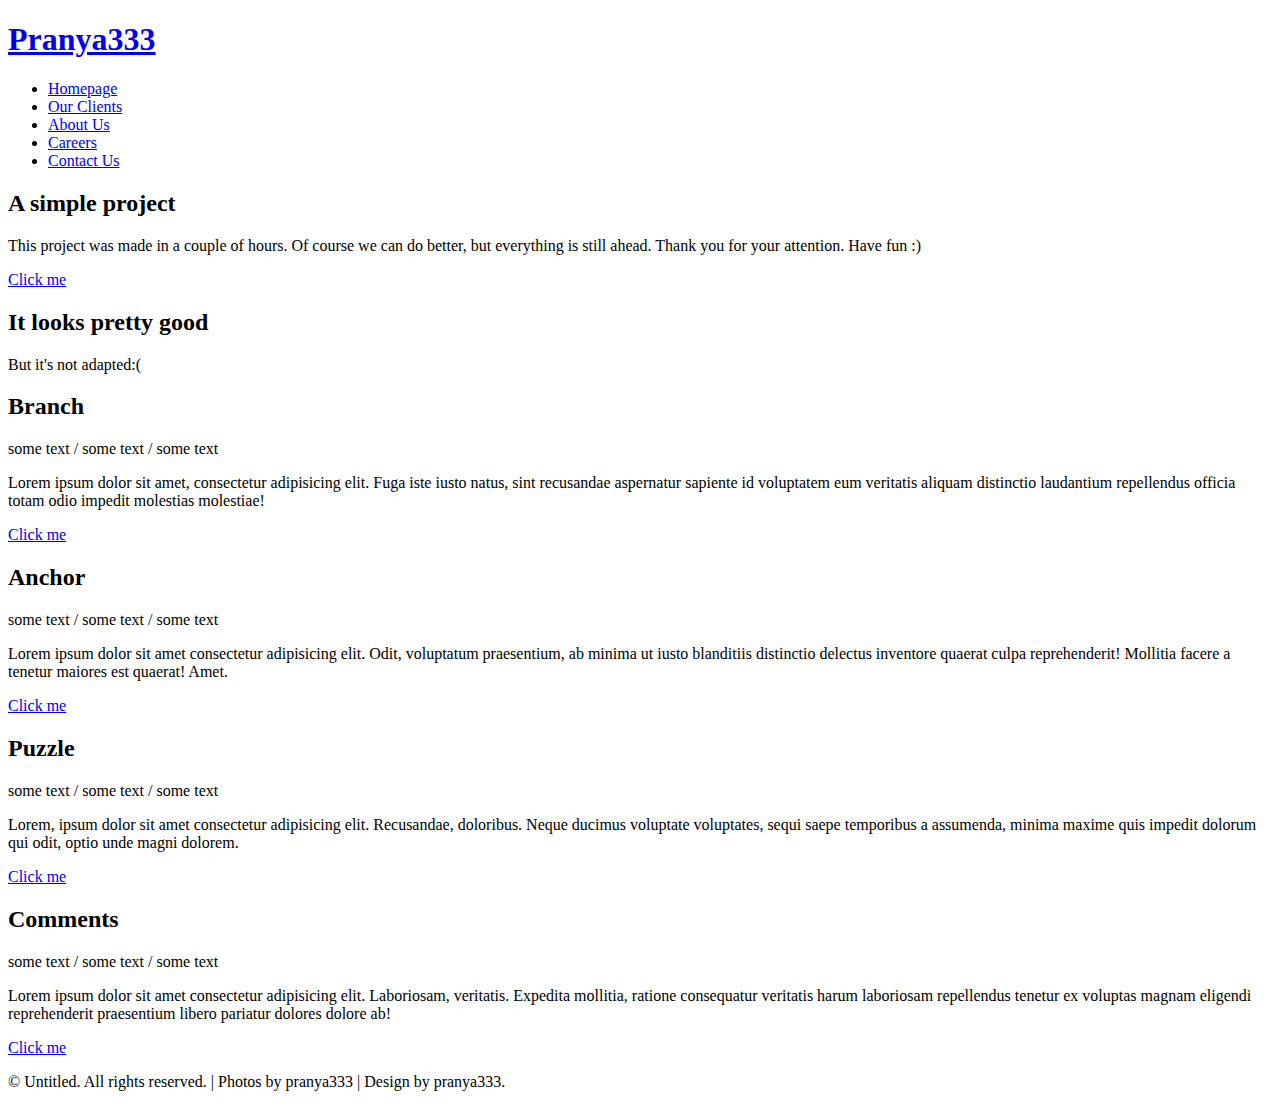
==== commit 0fb0e5f8: "A simple green project" ====
--- a/src/index.html
+++ b/src/index.html
@@ -3,22 +3,21 @@
 <head>
 <meta charset="UTF-8"> 
 <meta name="viewport" content="width=device-width, initial-scale=1">
-<!-- <link  rel="stylesheet" href="/css/fonts.scss"> -->
-<link rel="stylesheet" href="./main.scss">
+
 <title>333</title>
 <meta name="keywords" content="" />
 <meta name="description" content="" />
 <link href="http://fonts.googleapis.com/css?family=Source+Sans+Pro:200,300,400,600,700,900" rel="stylesheet" />
-<link href="./font.css" type="text/scss" media="all" />
+<link rel="stylesheet" href="./main.scss">
 <script src="./js/main.js" defer></script>
-<!--[if IE 6]><link href="default_ie6.css" rel="stylesheet" type="text/css" /><![endif]-->
+
 
 </head>
 <body>
 <div id="header-wrapper">
 	<div id="header" class="container">
 		<div id="logo">
-			<h1><span class="fa fa-bolt"></span><a href="#">LawnLike</a></h1>
+			<h1><span class="fa fa-bolt"></span><a href="#">Pranya333</a></h1>
 		</div>
 		<div id="menu">
 			<ul>
@@ -34,9 +33,9 @@
 <div id="header-featured">
 	<div id="banner-wrapper">
 		<div id="banner" class="container">
-			<h2>Maecenas luctus lectus</h2>
-			<p>This is <strong>LawnLike</strong>, a free, fully standards-compliant CSS template designed by <a href="http://templated.co" rel="nofollow">TEMPLATED</a>. The photos in this template are from <a href="http://fotogrph.com/"> Fotogrph</a>. This free template is released under the <a href="http://templated.co/license">Creative Commons Attribution</a> license, so you're pretty much free to do whatever you want with it (even use it commercially) provided you give us credit for it. Have fun :) </p>
-			<a href="#" class="button">Etiam posuere</a>
+			<h2>A simple project</h2>
+			<p>This project was made in a couple of hours. Of course we can do better, but everything is still ahead. Thank you for your attention. Have fun :) </p>
+			<a href="#" class="button">Click me</a>
 		</div>
 	</div>
 </div>
@@ -44,35 +43,35 @@
 	<div id="featured-wrapper">
 		<div id="featured" class="extra2 margin-btm container">
 			<div class="main-title">
-				<h2>Nulla eleifend purus</h2>
-				<span class="byline">Integer sit amet pede vel arcu aliquet pretium</span> </div>
+				<h2>It looks pretty good</h2>
+				<span class="byline">But it's not adapted:(</span> </div>
 	
 			<div class="ebox1"> <span class="fa fa-pagelines"></span>
 				<div class="title">
-					<h2>Fusce ultrices fringilla</h2>
-					<span class="byline">Integer sit amet pede vel arcu aliquet pretium</span> </div>
-				<p>Consectetuer adipiscing elit. Nam pede erat, porta eu, lobortis eget, tempus et, tellus. Etiam neque. Vivamus consequat lorem at nisl. Nullam non wisi a sem semper eleifend. Donec mattis libero eget urna. Duis pretium velit ac mauris. Proin eu wisi suscipit nulla suscipit interdum. Aenean lectus lorem, imperdiet at, ultrices eget, ornare et, wisi. </p>
-				<a href="#" class="button">Etiam posuere</a> </div>
+					<h2>Branch</h2>
+					<span class="byline">some text / some text / some text</span> </div>
+				<p>Lorem ipsum dolor sit amet, consectetur adipisicing elit. Fuga iste iusto natus, sint recusandae aspernatur sapiente id voluptatem eum veritatis aliquam distinctio laudantium repellendus officia totam odio impedit molestias molestiae! </p>
+				<a href="#" class="button">Click me</a> </div>
 			<div class="ebox2"> <span class="fa fa-anchor"></span>
 				<div class="title">
-					<h2>Donec dictum metus</h2>
-					<span class="byline">Integer sit amet pede vel arcu aliquet pretium</span> </div>
-				<p>Donec pulvinar ullamcorper metus. In eu odio at lectus pulvinar mollis. Vestibulum sem magna, elementum ut, vestibulum eu, facilisis quis, arcu. Mauris a dolor. Nulla facilisi. Cum sociis natoque penatibus et magnis dis parturient montes, nascetur ridiculus mus. Sed blandit. Phasellus pellentesque, ante nec iaculis dapibus, eros justo auctor lectus.</p>
-				<a href="#" class="button">Etiam posuere</a> </div>
+					<h2>Anchor</h2>
+					<span class="byline">some text / some text / some text</span> </div>
+				<p>Lorem ipsum dolor sit amet consectetur adipisicing elit. Odit, voluptatum praesentium, ab minima ut iusto blanditiis distinctio delectus inventore quaerat culpa reprehenderit! Mollitia facere a tenetur maiores est quaerat! Amet.</p>
+				<a href="#" class="button">Click me</a> </div>
 		</div>
 		<div class="extra2 container">
 			<div class="ebox1"> <span class="fa fa-puzzle-piece"></span>
 				<div class="title">
-					<h2>Etiam rhoncus volutpat</h2>
-					<span class="byline">Integer sit amet pede vel arcu aliquet pretium</span> </div>
-				<p>Integer nisl risus, sagittis convallis, rutrum id, elementum congue, nibh. Suspendisse dictum porta lectus. Donec placerat odio vel elit. Nullam ante orci, pellentesque eget, tempus quis, ultrices in, est. Sed vel tellus. Curabitur sem urna, consequat vel, suscipit in, mattis placerat, nulla. Sed ac leo. Pellentesque imperdiet. Pellentesque viverra vulputate enim.</p>
-				<a href="#" class="button">Etiam posuere</a> </div>
+					<h2>Puzzle</h2>
+					<span class="byline">some text / some text / some text</span> </div>
+				<p>Lorem, ipsum dolor sit amet consectetur adipisicing elit. Recusandae, doloribus. Neque ducimus voluptate voluptates, sequi saepe temporibus a assumenda, minima maxime quis impedit dolorum qui odit, optio unde magni dolorem.</p>
+				<a href="#" class="button">Click me</a> </div>
 			<div class="ebox2"> <span class="fa fa-comments-o"></span>
 				<div class="title">
-					<h2>Mauris vulputate dolor</h2>
-					<span class="byline">Integer sit amet pede vel arcu aliquet pretium</span> </div>
-				<p>Proin gravida orci porttitor enim accumsan lacinia. Donec condimentum, urna non molestie semper, ligula enim ornare nibh, quis laoreet eros quam eget ante. Aliquam libero. Vivamus nisl nibh, iaculis vitae, viverra sit amet, ullamcorper vitae, turpis. Aliquam erat volutpat. Vestibulum dui sem, pulvinar sed, imperdiet nec, iaculis nec, leo. </p>
-				<a href="#" class="button">Etiam posuere</a> </div>
+					<h2>Comments</h2>
+					<span class="byline">some text / some text / some text</span> </div>
+				<p>Lorem ipsum dolor sit amet consectetur adipisicing elit. Laboriosam, veritatis. Expedita mollitia, ratione consequatur veritatis harum laboriosam repellendus tenetur ex voluptas magnam eligendi reprehenderit praesentium libero pariatur dolores dolore ab!</p>
+				<a href="#" class="button">Click me</a> </div>
 		</div>
 	</div>
 </div>
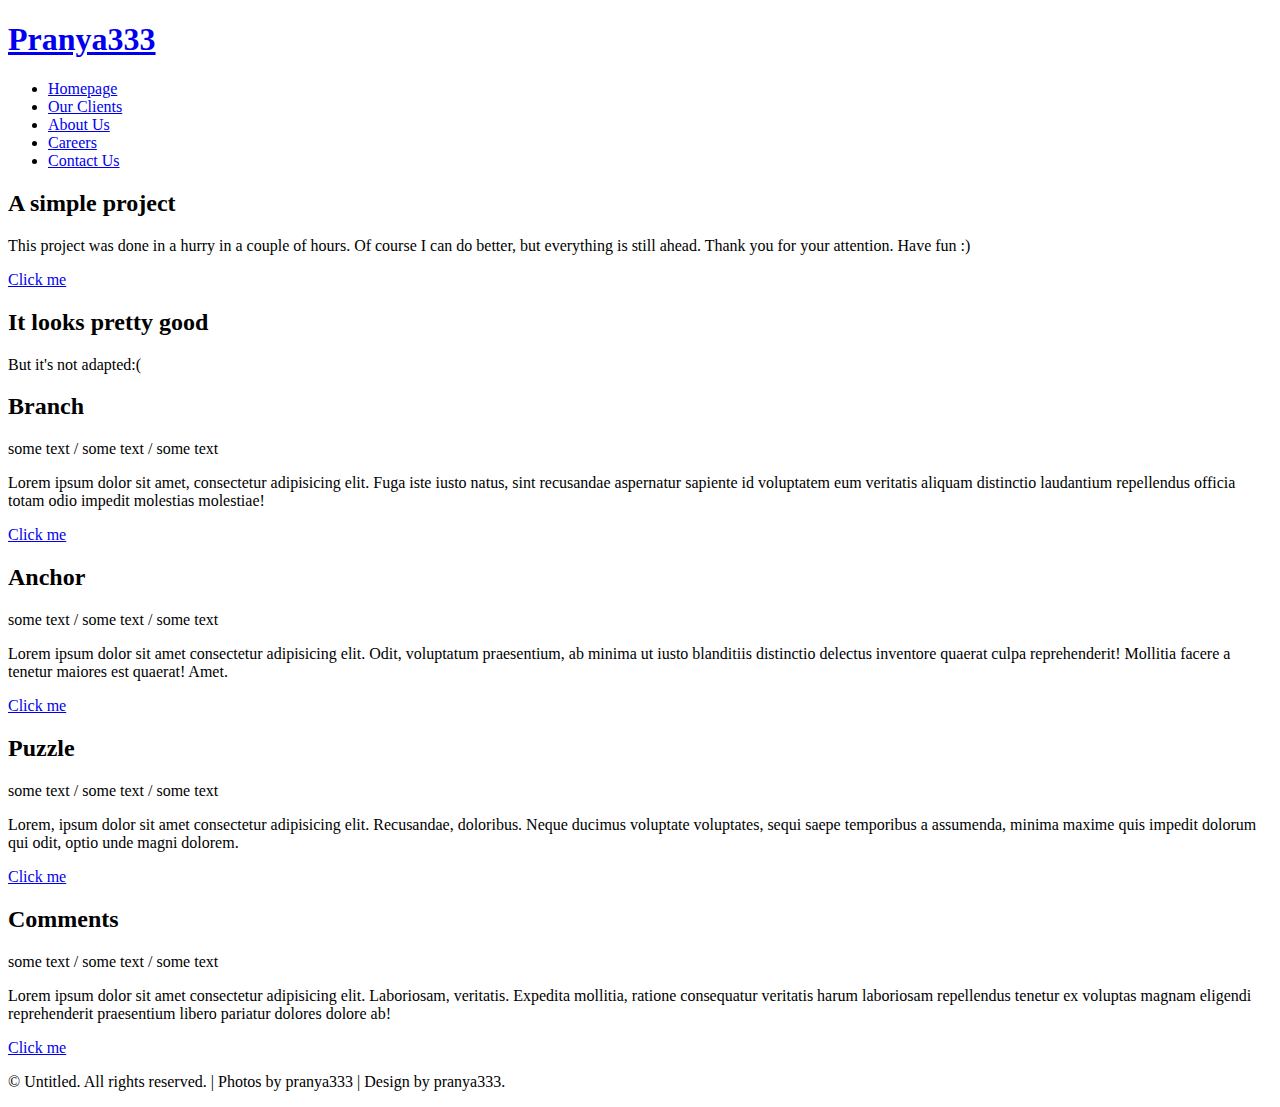
==== commit db4bab0d: "A simple green project" ====
--- a/src/index.html
+++ b/src/index.html
@@ -34,7 +34,7 @@
 	<div id="banner-wrapper">
 		<div id="banner" class="container">
 			<h2>A simple project</h2>
-			<p>This project was made in a couple of hours. Of course we can do better, but everything is still ahead. Thank you for your attention. Have fun :) </p>
+			<p>This project was done in a hurry in a couple of hours. Of course I can do better, but everything is still ahead. Thank you for your attention. Have fun :) </p>
 			<a href="#" class="button">Click me</a>
 		</div>
 	</div>
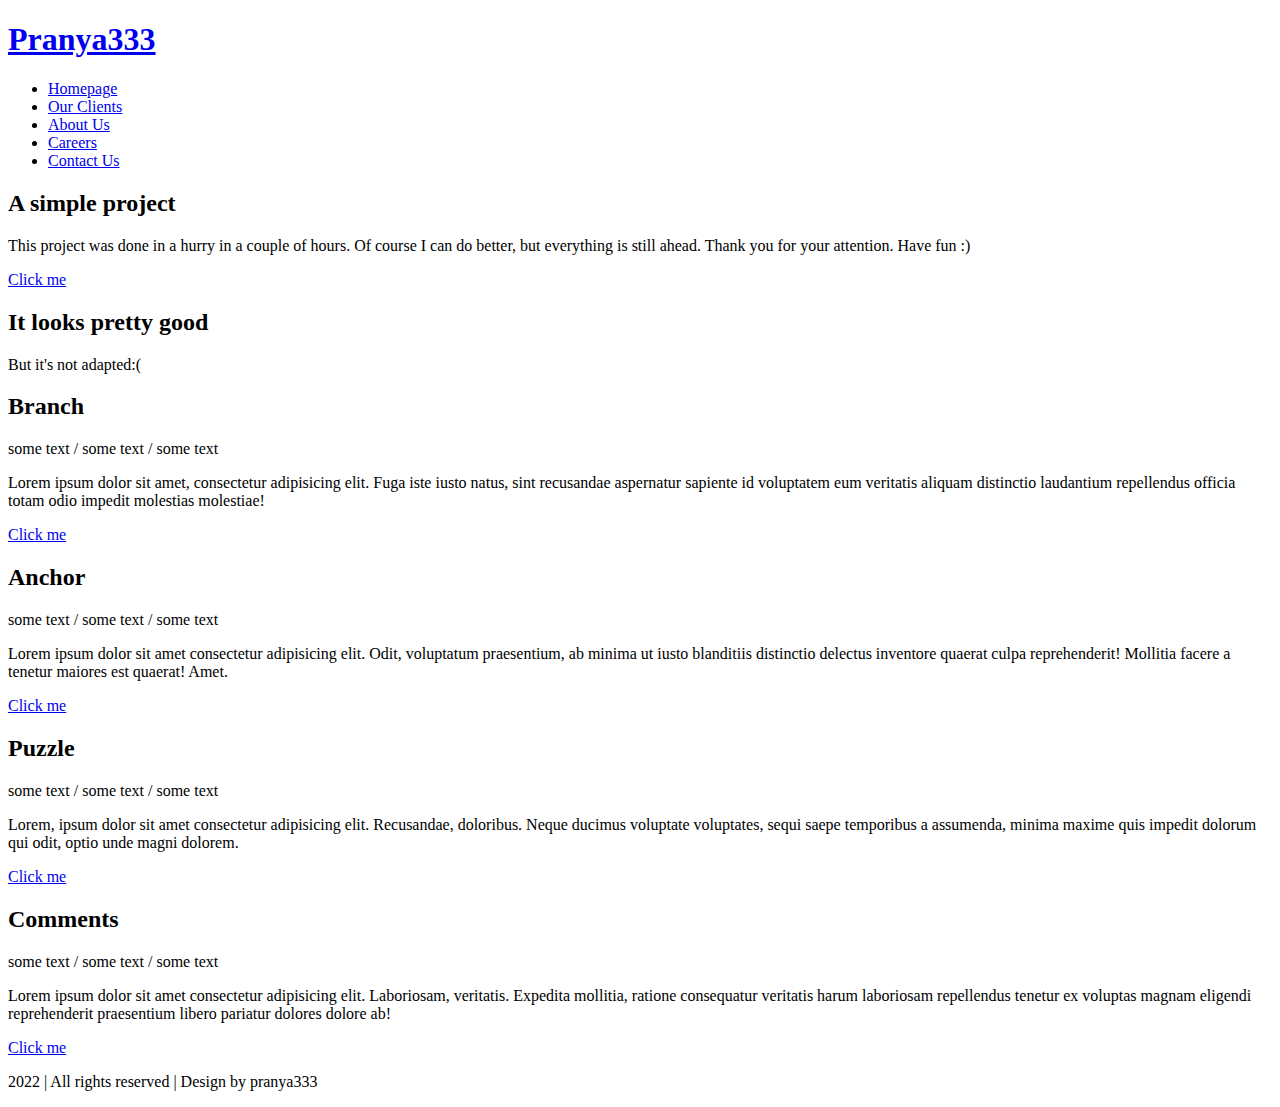
==== commit b4767c17: "A simple green project" ====
--- a/src/index.html
+++ b/src/index.html
@@ -76,7 +76,7 @@
 	</div>
 </div>
 <div id="copyright" class="container">
-	<p>&copy; Untitled. All rights reserved. | Photos by pranya333</a> | Design by pranya333</a>.</p>
+	<p> 2022 | All rights reserved | Design by pranya333</p>
 </div>
 </body>
 </html>
